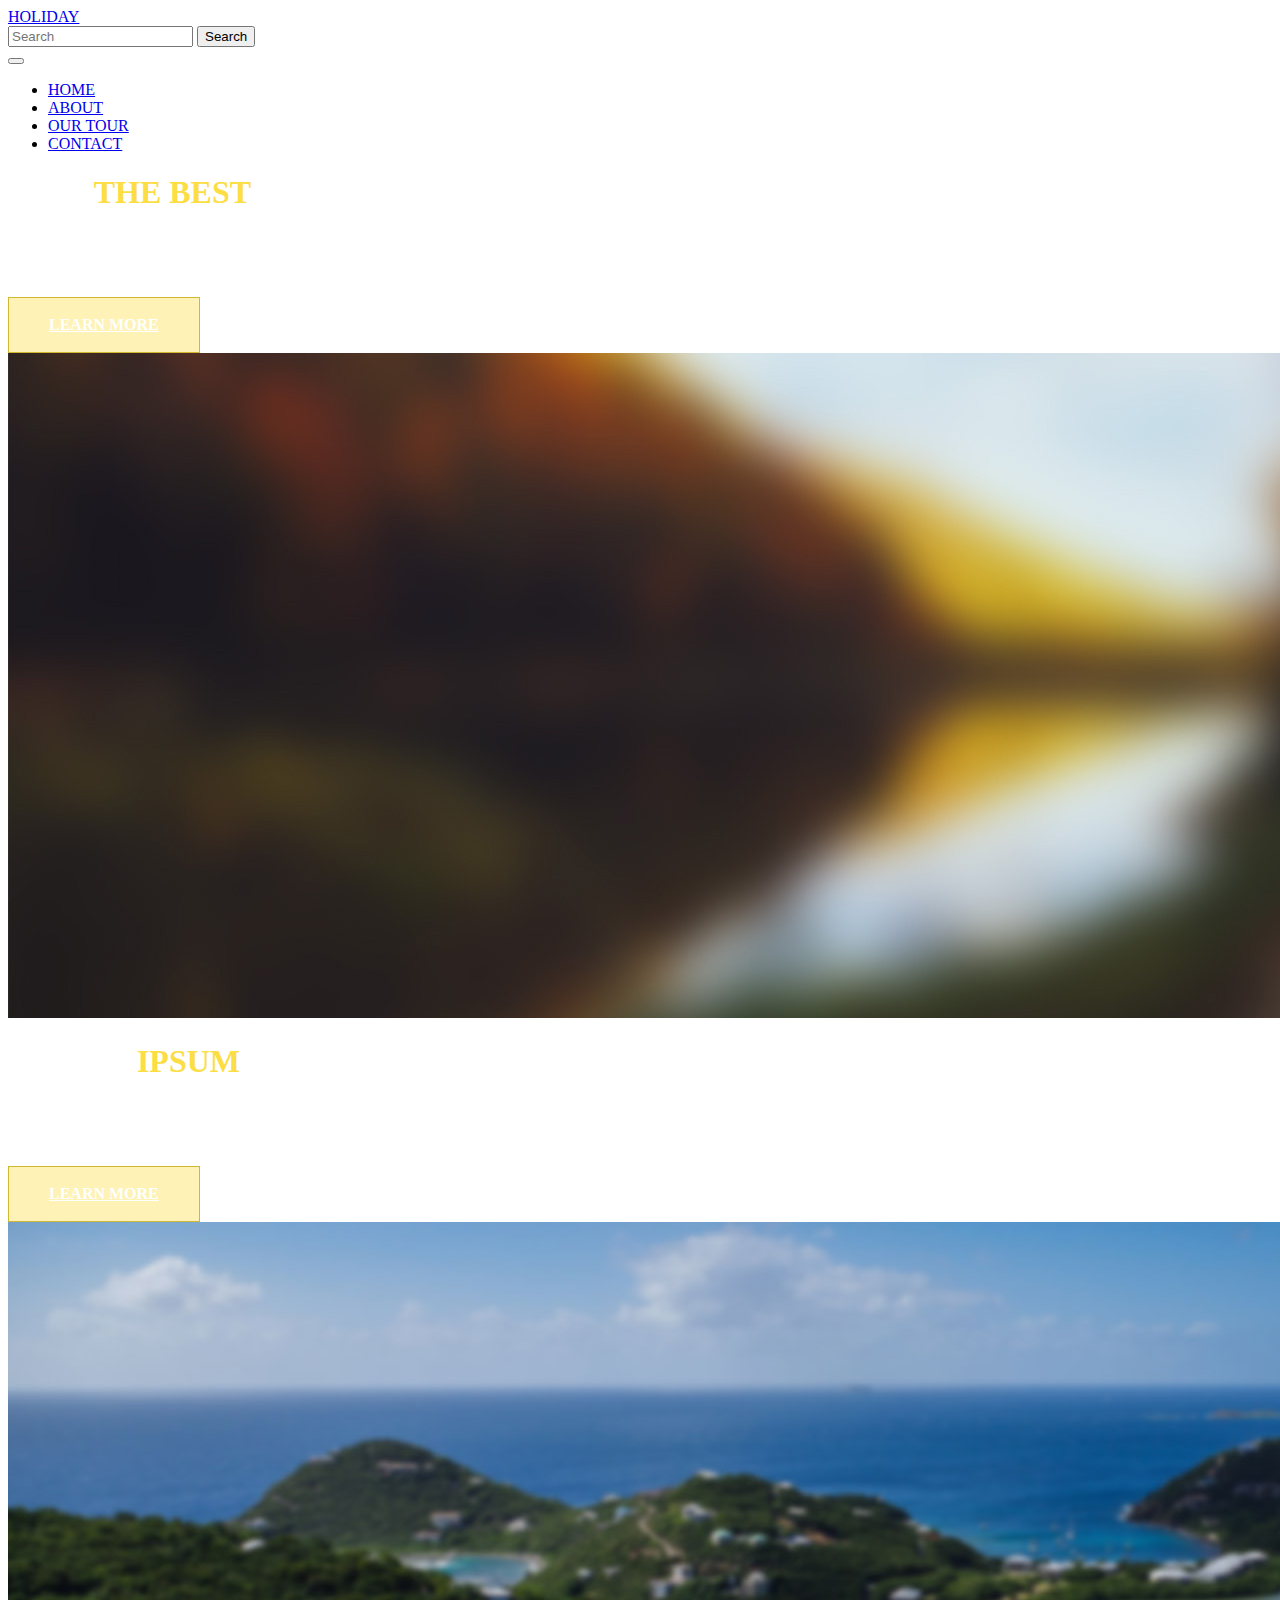
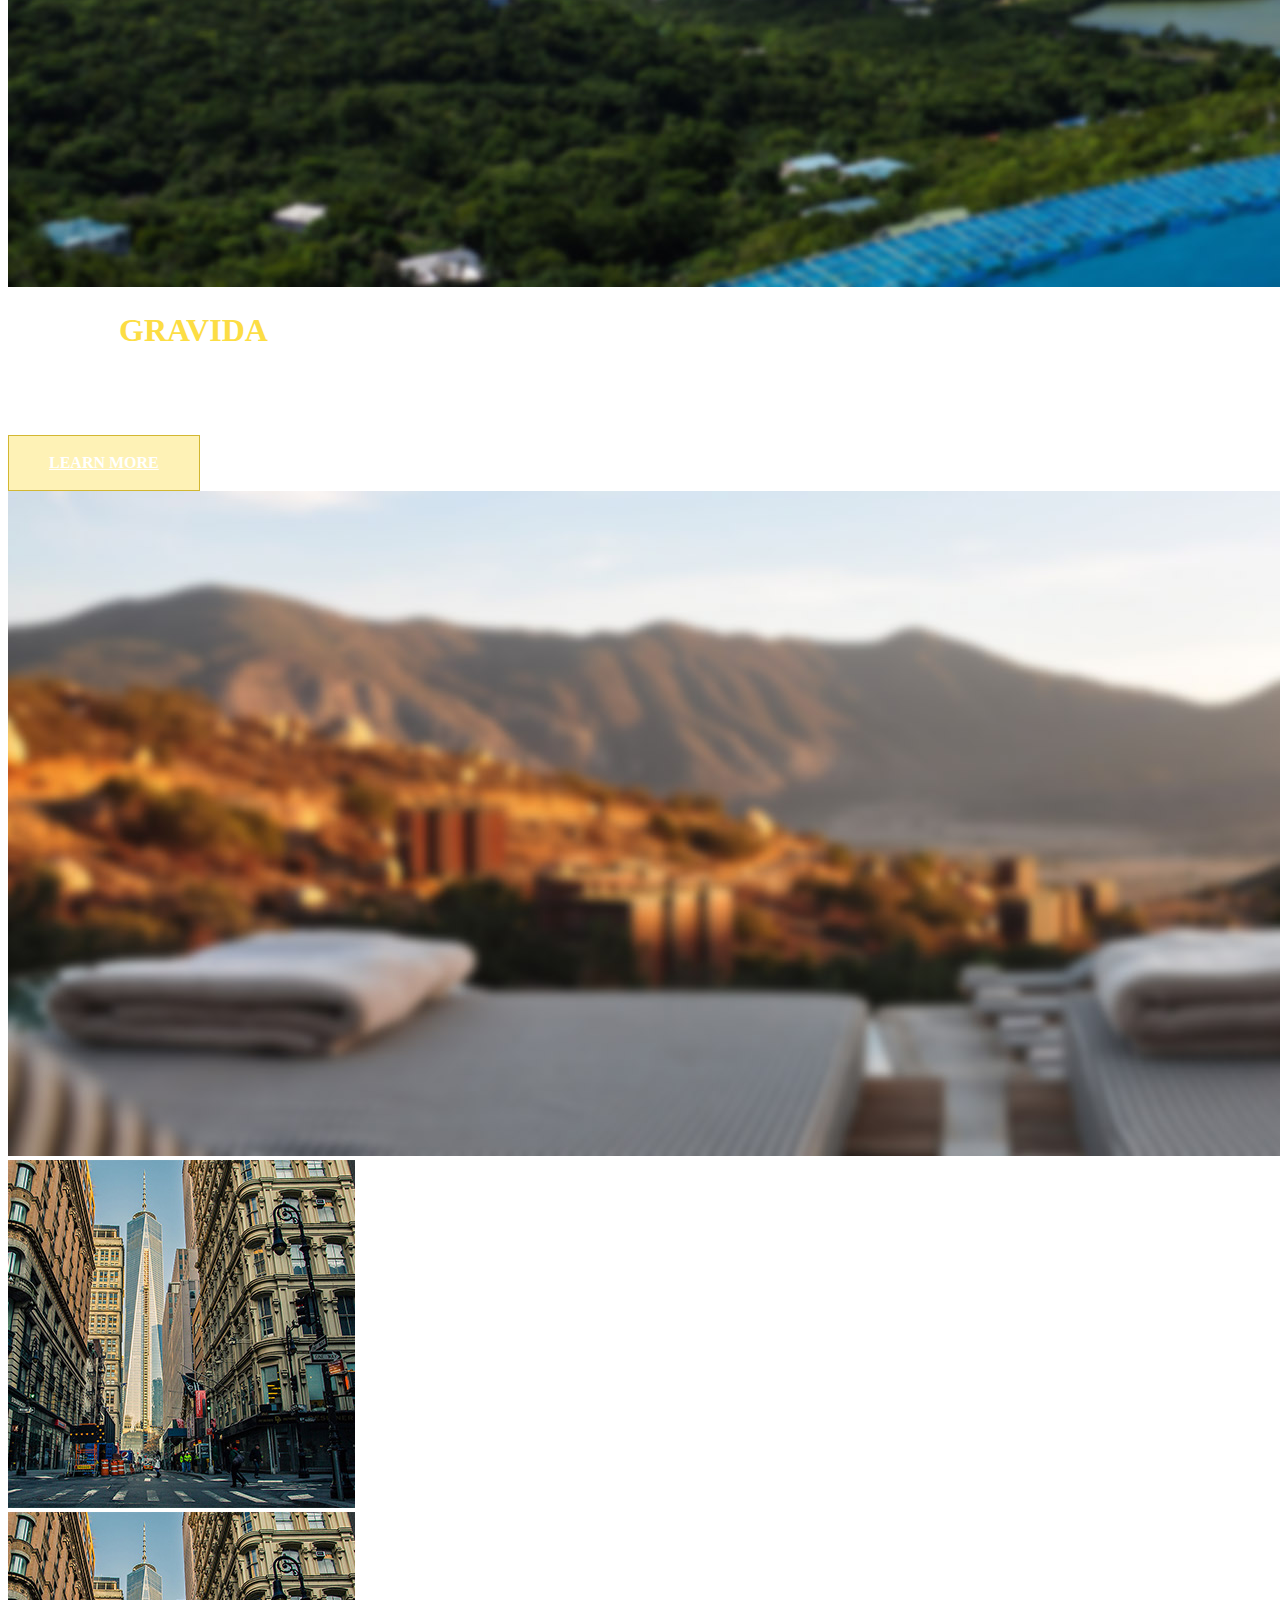
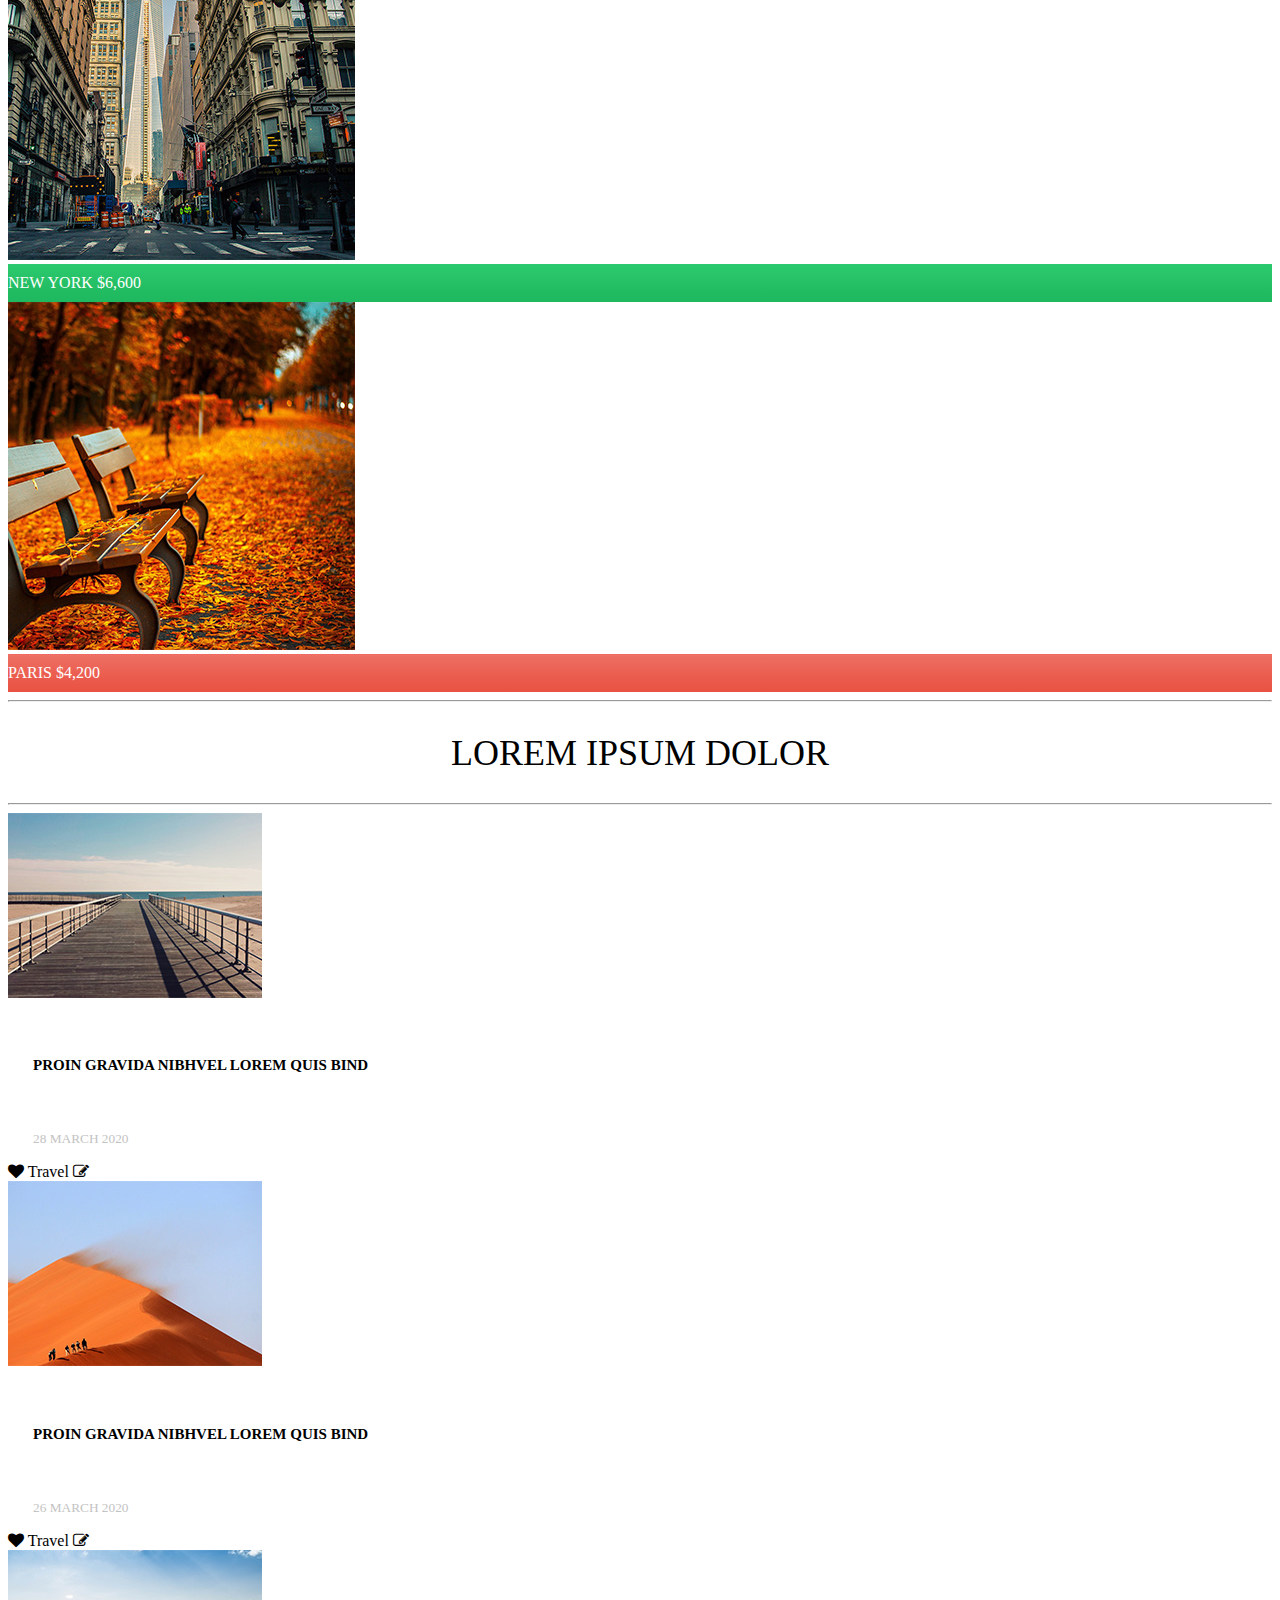
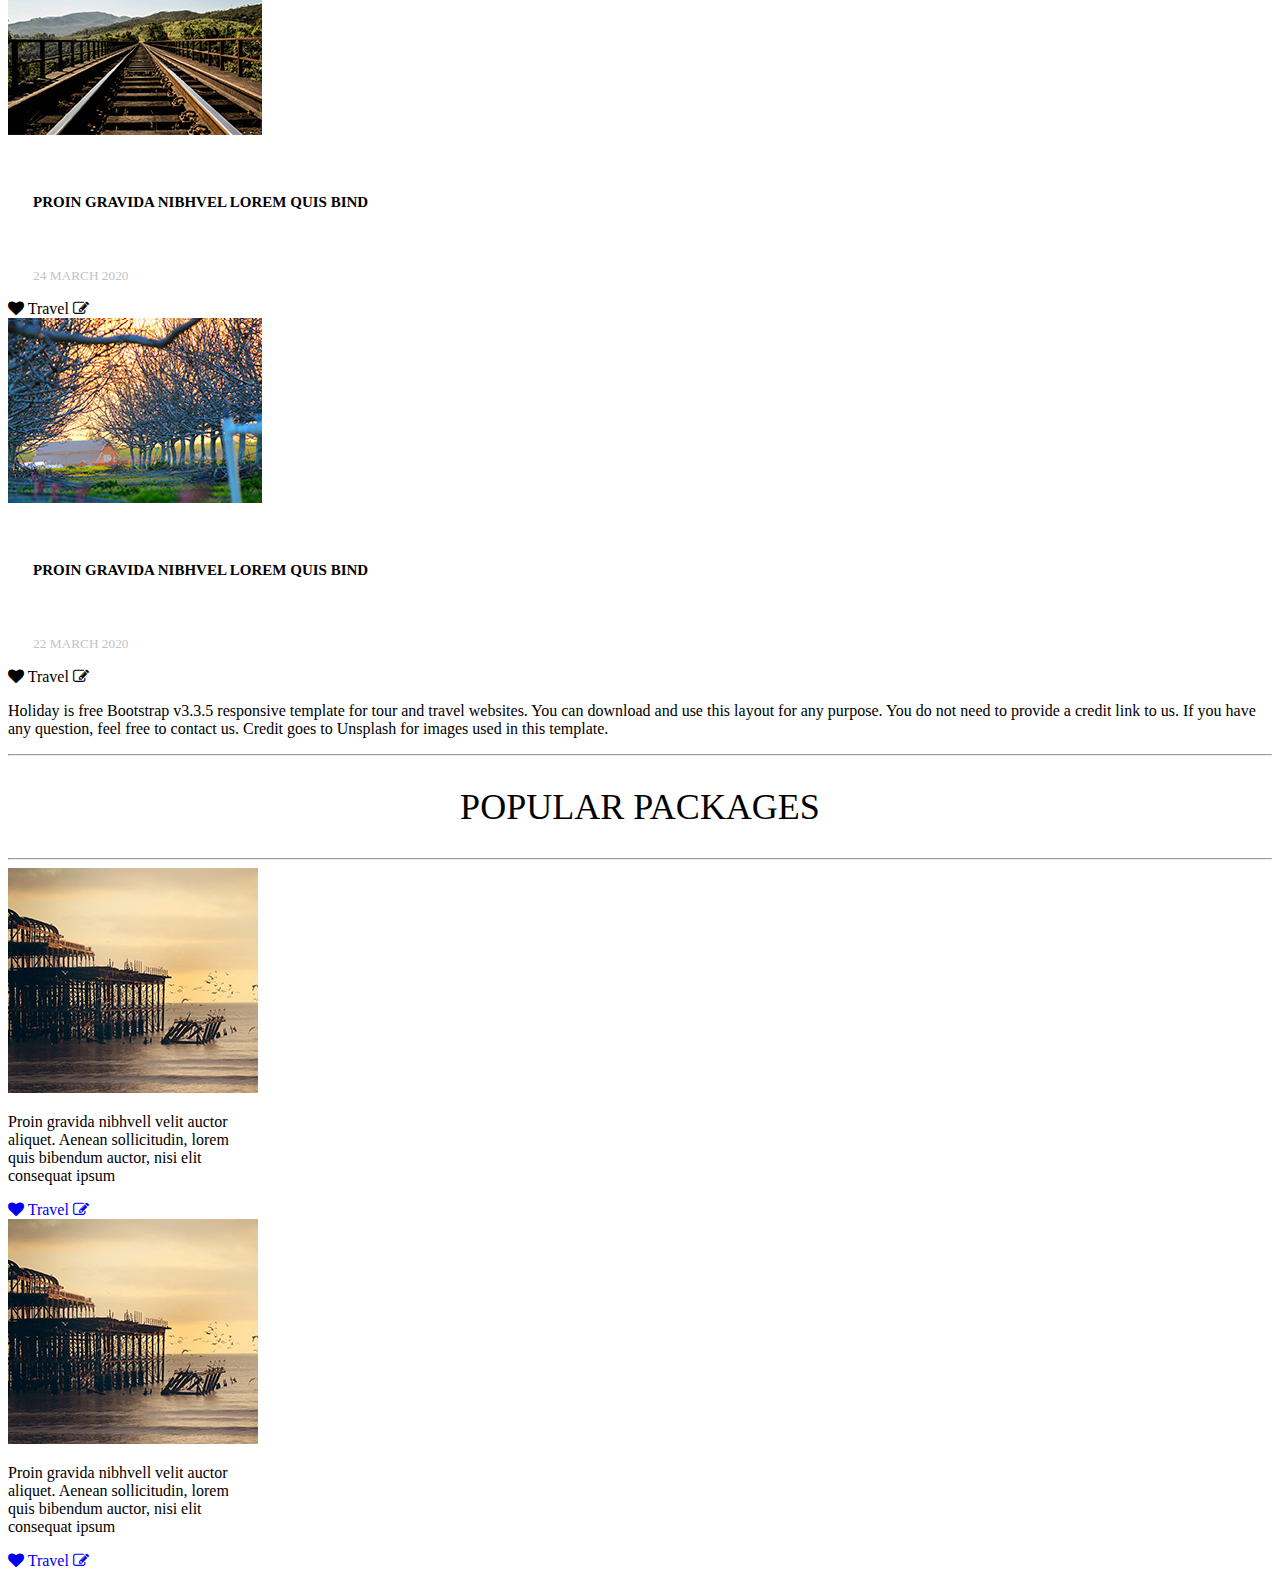
==== index.html @ 912ac0f2 "homepage" ====
<!DOCTYPE html>
<html lang="en">
<head>
    <meta charset="UTF-8">
    <meta name="viewport" content="width=device-width, initial-scale=1.0">
    <title>My Holiday</title>
    <link rel="stylesheet" href="./scss/style.css">
    <link rel="stylesheet" href="./scss/flexslider.css">
    <link rel="stylesheet" href="./scss/font-awesome.min.css">
    <link rel="stylesheet" href="https://cdnjs.cloudflare.com/ajax/libs/font-awesome/4.7.0/css/font-awesome.min.css">
    <link rel="stylesheet" href="https://cdn.jsdelivr.net/npm/bootstrap@4.5.3/dist/css/bootstrap.min.css" integrity="sha384-TX8t27EcRE3e/ihU7zmQxVncDAy5uIKz4rEkgIXeMed4M0jlfIDPvg6uqKI2xXr2" crossorigin="anonymous">
</head>
<body>
    <header class="container-fluid w-100 p-0 header col-12">
        <nav class="navbar navbar-expand-lg navbar-dark bg-dark">
            <a class="navbar-brand col-2 mr-5" href="#">HOLIDAY</a>
            <form class="form-inline my-2 my-lg-0 pl-5 ml-5">
              <input class="form-control mr-sm-2" type="search" placeholder="Search" aria-label="Search">
              <button class="btn btn-outline-success my-2 my-sm-0" type="submit">Search</button>
            </form>
            <button class="navbar-toggler justify-content-center"  type="button" data-toggle="collapse" data-target="#navbarSupportedContent" aria-controls="navbarSupportedContent" aria-expanded="false" aria-label="Toggle navigation">
              <span class="navbar-toggler-icon"></span>
            </button>
          
            <div class="collapse navbar-collapse ml-5 pl-5" id="navbarSupportedContent">
              <ul class="navbar-nav mr-auto">
                <li class="nav-item">
                  <a class="nav-link" href="#">HOME<span class="sr-only">(current)</span></a>
                </li>
                <li class="nav-item">
                  <a class="nav-link" href="#">ABOUT</a>
                </li>
                <li class="nav-item">
                  <a class="nav-link" href="#">OUR TOUR</a>
                </li>
                </li>
                <li class="nav-item">
                  <a class="nav-link" href="#">CONTACT</a>
                </li>
              </ul>
            </div>
          </nav>
    </header>

    <section class="banner">
      <div id="carouselExampleControls" class="carousel slide" data-ride="carousel">
        <div class="carousel-inner">
          <div class="carousel-item active position-relative">
            <div class="banner-text position-absolute text-center ">
              <h1 class="banner-title">Find <span class="yellow-text">The Best</span> Place</h1>
              <p class="banner-subtitle">For Your Holidays</p>
              <a href="#more" class="banner-link">Learn More</a>	
            </div>
            <img class="d-block w-100" src="./image/banner-1.jpg" alt="First slide">
          </div>
          <div class="carousel-item position-relative">
            <div class="banner-text position-absolute text-center">
              <h1 class="banner-title">Lorem <span class="yellow-text">Ipsum</span> Dolor</h1>
              <p class="banner-subtitle">Wonderful Destinations</p>
              <a href="#more" class="banner-link">Learn More</a>	
            </div>
            <img class="d-block w-100" src="./image/banner-2.jpg" alt="Second slide">
          </div>
          <div class="carousel-item position-relative ">
            <div class="banner-text position-absolute text-center">
              <h1 class="banner-title">Proin <span class="yellow-text">Gravida</span> Nibhvell</h1>
              <p class="banner-subtitle">Velit Auctor</p>
              <a href="#more" class="banner-link">Learn More</a>	
            </div>
            <img class="d-block w-100" src="./image/banner-3.jpg" alt="Third slide">
          </div>
        </div>
        <a class="carousel-control-prev" href="#carouselExampleControls" role="button" data-slide="prev">
          <span class="carousel-control-prev-icon" aria-hidden="true"></span>
          <span class="sr-only">Previous</span>
        </a>
        <a class="carousel-control-next" href="#carouselExampleControls" role="button" data-slide="next">
          <span class="carousel-control-next-icon" aria-hidden="true"></span>
          <span class="sr-only">Next</span>
        </a>
      </div>
    </section>

    <section class="check container-fluid mt-5">
      <div class="card-deck mx-5">
        <div class="card">
          <img class="card-img-top" src="./image/index-01.jpg" alt="Card image cap">
          <div class="card-body">
            
          </div>
        </div>
        <div class="card">
          <img class="card-img-top" src="./image/index-01.jpg" alt="Card image cap">
          <div class="card-body green-gradient-bg">
            <a href="#" style="text-decoration:none">
              <div class="city-price-container  col-12">
                <span class="col-6 mr-5 pr-4">New York</span>
                <span class="col-6 ml-5 pl-5">$6,600</span>
              </div>	
            </a>
          </div>
        </div>
        <div class="card">
          <img class="card-img-top" src="./image/index-02.jpg" alt="Card image cap">
          <div class="card-body red-gradient-bg">
            <a href="#" style="text-decoration:none">
              <div class="city-price-container col-12">
                <span class="col-6 mr-5 pr-5">Paris</span>
                <span class="col-6 ml-5 pl-5">$4,200</span>
              </div>	
            </a>
          </div>
        </div>
      </div>
    </section>

    <section class="lorem container-fluid mt-5 col-12">
      <div class="row">				
				<div class="section-header col-12 d-flex ">
					<div class="col-lg-3 col-md-3 col-sm-3"><hr></div>
					<div class="col-lg-6 col-md-6 col-sm-6 text-center"><h2 class="section-title" style="color: black;">Lorem Ipsum Dolor</h2></div>
					<div class="col-lg-3 col-md-3 col-sm-3"><hr></div>	
				</div>
      </div>

      <div class="card-deck mx-5 mt-5">
        <div class="card">
          <img class="card-img-top" src="./image/index-03.jpg" alt="Card image cap">
          <div class="card-body">
            <h5 class="card-title">PROIN GRAVIDA NIBHVEL LOREM QUIS BIND</h5>
            <p class="card-text"><small class="text-muted">28 MARCH 2020</small></p>
            <div class=" text-center col-12">
							<a href="#" class="col-4 mr-3 icon"><i class="fa fa-heart icon "></i></a>
							<a href="#" class="col-4 mr-3 icon" style="text-decoration:none"><span class="icon">Travel</span></a>
							<a href="#" class="col-4 icon"><i class="fa fa-edit icon"></i></a>
						</div>
          </div>
        </div>
        <div class="card">
          <img class="card-img-top" src="./image/index-04.jpg" alt="Card image cap">
          <div class="card-body">
            <h5 class="card-title">PROIN GRAVIDA NIBHVEL LOREM QUIS BIND</h5>
            <p class="card-text"><small class="text-muted">26 MARCH 2020</small></p>
            <div class="text-center col-12">
							<a href="#" class="col-4 mr-3 icon"><i class="fa fa-heart icon"></i></a>
							<a href="#" class="col-4 mr-3 icon" style="text-decoration:none"><span class="icon">Travel</span></a>
							<a href="#" class="col-4 icon"><i class="fa fa-edit icon"></i></a>
						</div>
          </div>
        </div>
        <div class="card">
          <img class="card-img-top" src="./image/index-05.jpg" alt="Card image cap">
          <div class="card-body">
            <h5 class="card-title">PROIN GRAVIDA NIBHVEL LOREM QUIS BIND</h5>
            <p class="card-text"><small class="text-muted">24 MARCH 2020</small></p>
            <div class="text-center col-12">
							<a href="#" class="col-4 mr-3 icon"><i class="fa fa-heart icon"></i></a>
							<a href="#" class="col-4 mr-3 icon" style="text-decoration:none"><span class="icon">Travel</span></a>
							<a href="#" class="col-4 icon"><i class="fa fa-edit icon"></i></a>
						</div>
          </div>
        </div>
        <div class="card">
          <img class="card-img-top" src="./image/index-06.jpg" alt="Card image cap">
          <div class="card-body">
            <h5 class="card-title">PROIN GRAVIDA NIBHVEL LOREM QUIS BIND</h5>
            <p class="card-text"><small class="text-muted">22 MARCH 2020</small></p>
            <div class="text-center col-12">
							<a href="#" class="col-4 mr-3 icon"><i class="fa fa-heart icon"></i></a>
							<a href="#" class="col-4 mr-3 icon" style="text-decoration:none"><span class="icon">Travel</span></a>
							<a href="#" class="col-4 icon"><i class="fa fa-edit icon"></i></a>
						</div>
          </div>
        </div>
      </div>

      <div class="under-lorem-text">
        <p class="text-center mx-5 my-5 px-2">Holiday is free Bootstrap v3.3.5 responsive template for tour and travel websites. You can download and use this layout for any purpose. You do not need to provide a credit link to us. If you have any question, feel free to contact us. Credit goes to Unsplash for images used in this template.</p>
      </div>
    </section>

    <section class="popular-package container-fluid mt-5 mx-5">
      <div class="row">				
				<div class="section-header col-12 d-flex ">
					<div class="col-lg-3 col-md-3 col-sm-3"><hr></div>
					<div class="col-lg-6 col-md-6 col-sm-6 text-center"><h2 class="section-title" style="color: black;">POPULAR PACKAGES</h2></div>
					<div class="col-lg-3 col-md-3 col-sm-3"><hr></div>	
				</div>
      </div>
      <div class="d-flex flex-row my-5 container-fluid col-12">
        <div class="d-flex flex-row border col-5" style="padding-left: 0%;">
          <div class=""> 
            <img src="./image/index-07.jpg" alt="">
          </div>
          <div class="d-flex flex-column ml-3">
            <div>
              <p class="ml-2 mt-3 mb-5">Proin gravida nibhvell velit auctor </br> aliquet. Aenean sollicitudin, lorem </br> quis bibendum auctor, nisi elit </br> consequat ipsum</p>
            </div>
            <div class="mt-4 pt-3">
              <a href="#" class="col-4 icon"><i class="fa fa-heart icon"></i></a>
							<a href="#" class="col-4 mr-5 ml-5 pl-4 icon" style="text-decoration:none"><span class="icon">Travel</span></a>
							<a href="#" class="col-4 icon ml-4"><i class="fa fa-edit icon"></i></a>
            </div>
          </div>
        </div>
        <div class="d-flex flex-row border col-5" style="padding-left: 0%;">
          <div class=""> 
            <img src="./image/index-07.jpg" alt="">
          </div>
          <div class="d-flex flex-column ml-3">
            <div>
              <p class="ml-2 mt-3 mb-5">Proin gravida nibhvell velit auctor </br> aliquet. Aenean sollicitudin, lorem </br> quis bibendum auctor, nisi elit </br> consequat ipsum</p>
            </div>
            <div class="mt-4 pt-3">
              <a href="#" class="col-4 icon"><i class="fa fa-heart icon"></i></a>
							<a href="#" class="col-4 mr-5 ml-5 pl-4 icon" style="text-decoration:none"><span class="icon">Travel</span></a>
							<a href="#" class="col-4 icon ml-4"><i class="fa fa-edit icon"></i></a>
            </div>
          </div>
        </div>
      </div>
    </section>

    <script src="./js/control.js"></script>
    <script src="https://code.jquery.com/jquery-3.5.1.slim.min.js" integrity="sha384-DfXdz2htPH0lsSSs5nCTpuj/zy4C+OGpamoFVy38MVBnE+IbbVYUew+OrCXaRkfj" crossorigin="anonymous"></script>
    <script src="https://cdn.jsdelivr.net/npm/bootstrap@4.5.3/dist/js/bootstrap.bundle.min.js" integrity="sha384-ho+j7jyWK8fNQe+A12Hb8AhRq26LrZ/JpcUGGOn+Y7RsweNrtN/tE3MoK7ZeZDyx" crossorigin="anonymous"></script>
</body>
</html>
---- scss/style.css ----
.body {
  width: 100%;
  margin: 0;
  padding: 0; }

.banner .banner-text {
  top: 30%;
  left: 35%;
  color: white;
  text-transform: uppercase; }
  .banner .banner-text .yellow-text {
    color: #FCDD44; }
  .banner .banner-text .banner-link {
    background: rgba(252, 221, 68, 0.39) none repeat scroll 0% 0%;
    border: 1px solid #D2B731;
    color: #FFF;
    font-weight: 600;
    display: inline-block;
    padding: 18px 40px;
    margin-top: 30px;
    transition: all 0.3s ease; }

.check .green-gradient-bg {
  background: #2ec66b;
  background: linear-gradient(to bottom, #2ec66b 0%, #2dc970 1%, #2ac96c 2%, #2bc76e 4%, #2bc869 5%, #2ac871 6%, #29c86c 7%, #28c76b 15%, #2bc76c 16%, #21bb61 73%, #1eb860 100%);
  filter: progid:DXImageTransform.Microsoft.gradient( startColorstr='#2ec66b', endColorstr='#1eb860',GradientType=0 ); }
.check .red-gradient-bg {
  background: #e97262;
  background: linear-gradient(to bottom, #e97262 0%, #ef6865 1%, #ed6c5f 2%, #f07162 4%, #f17062 5%, #eb6f67 6%, #ec6c5f 7%, #ec6b5e 18%, #eb5d4f 56%, #e95242 100%);
  filter: progid:DXImageTransform.Microsoft.gradient( startColorstr='#e97262', endColorstr='#e95242',GradientType=0 ); }
.check .city-price-container {
  padding: 10px 0;
  font-size: 16px;
  color: white;
  text-transform: uppercase;
  -webkit-justify-content: space-around;
  -ms-flex-pack: distribute;
  justify-content: space-around; }
  .check .city-price-container :hover {
    color: yellow; }

.lorem .section-title {
  text-align: center;
  text-transform: uppercase;
  font-size: 36px;
  font-weight: lighter; }
.lorem .card .card-title {
  font-size: 15px;
  padding: 30px 25px;
  text-transform: uppercase; }
.lorem .card .text-muted {
  color: #c3c3c3;
  padding: 10px 25px;
  text-transform: uppercase; }
.lorem .card .icon {
  color: #000000; }
  .lorem .card .icon :hover {
    color: #FCDD44; }

.popular-package .section-title {
  text-align: center;
  text-transform: uppercase;
  font-size: 36px;
  font-weight: lighter; }

/*# sourceMappingURL=style.css.map */
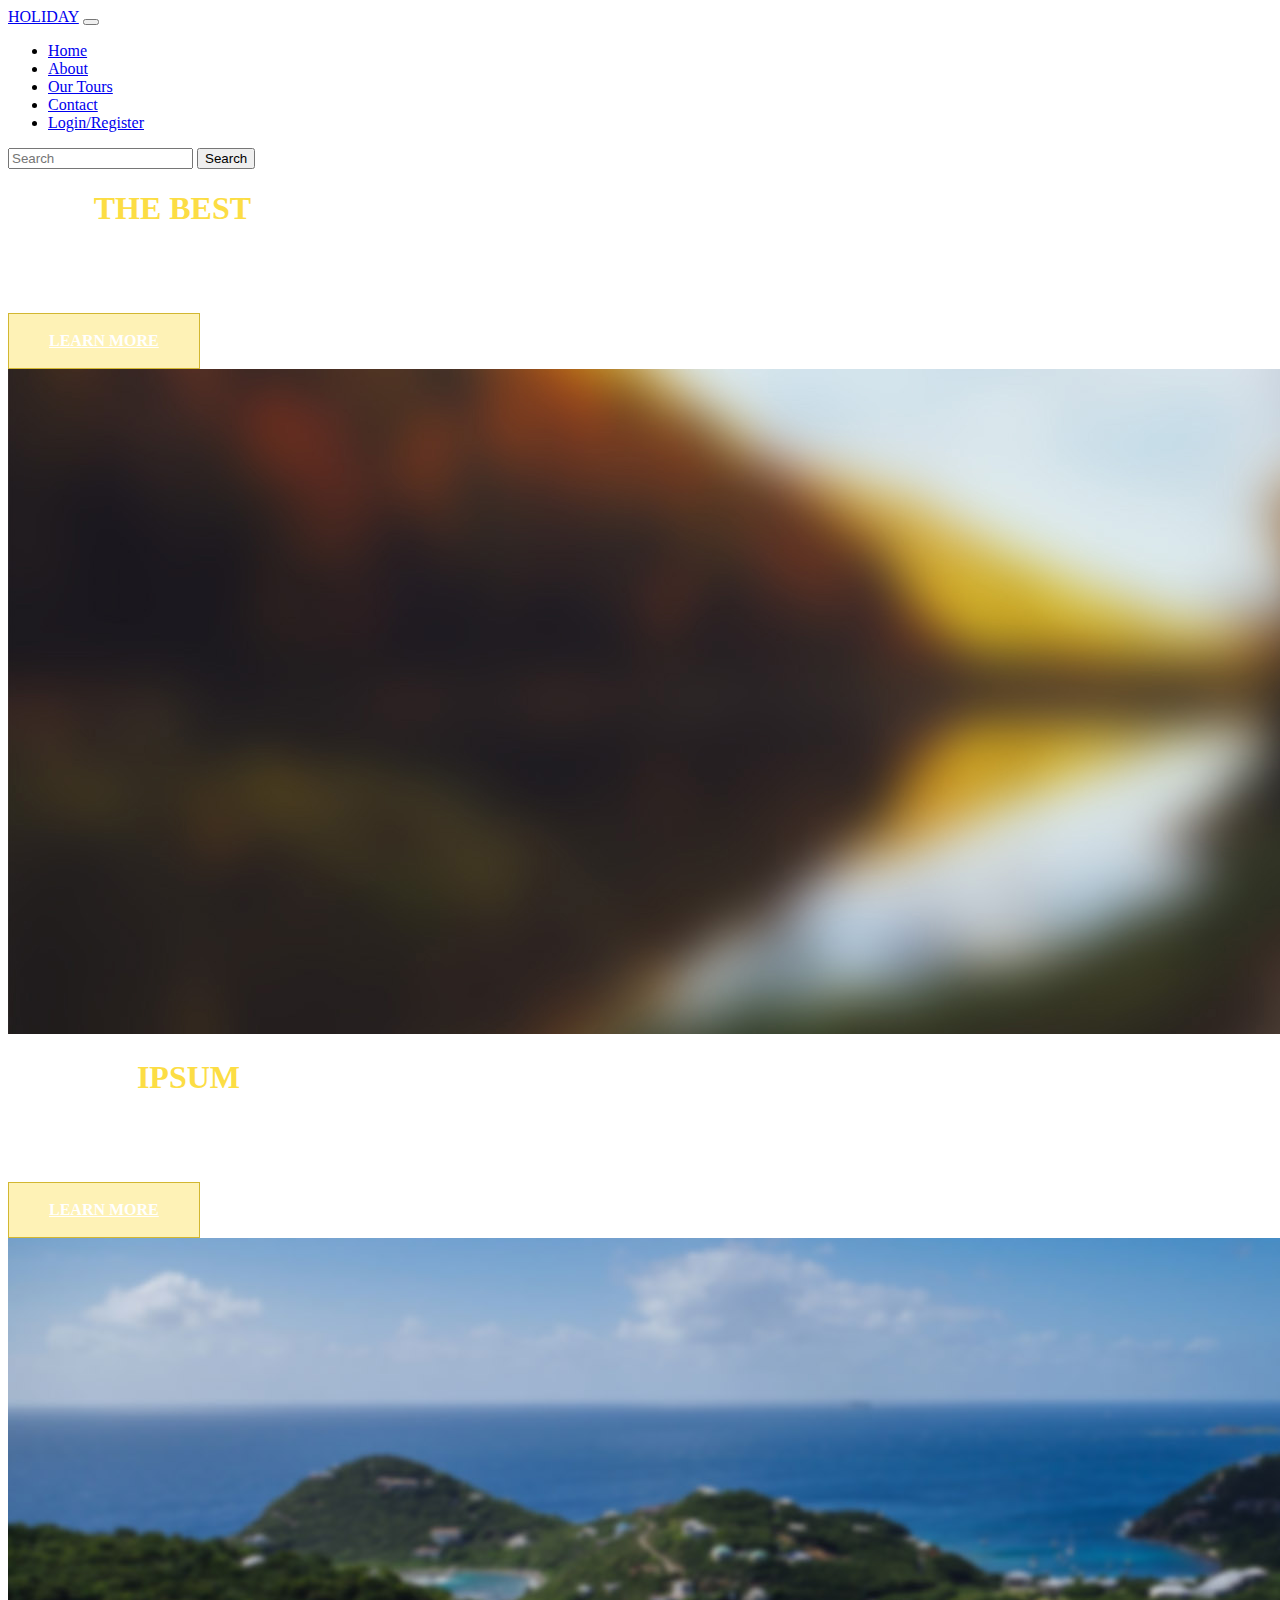
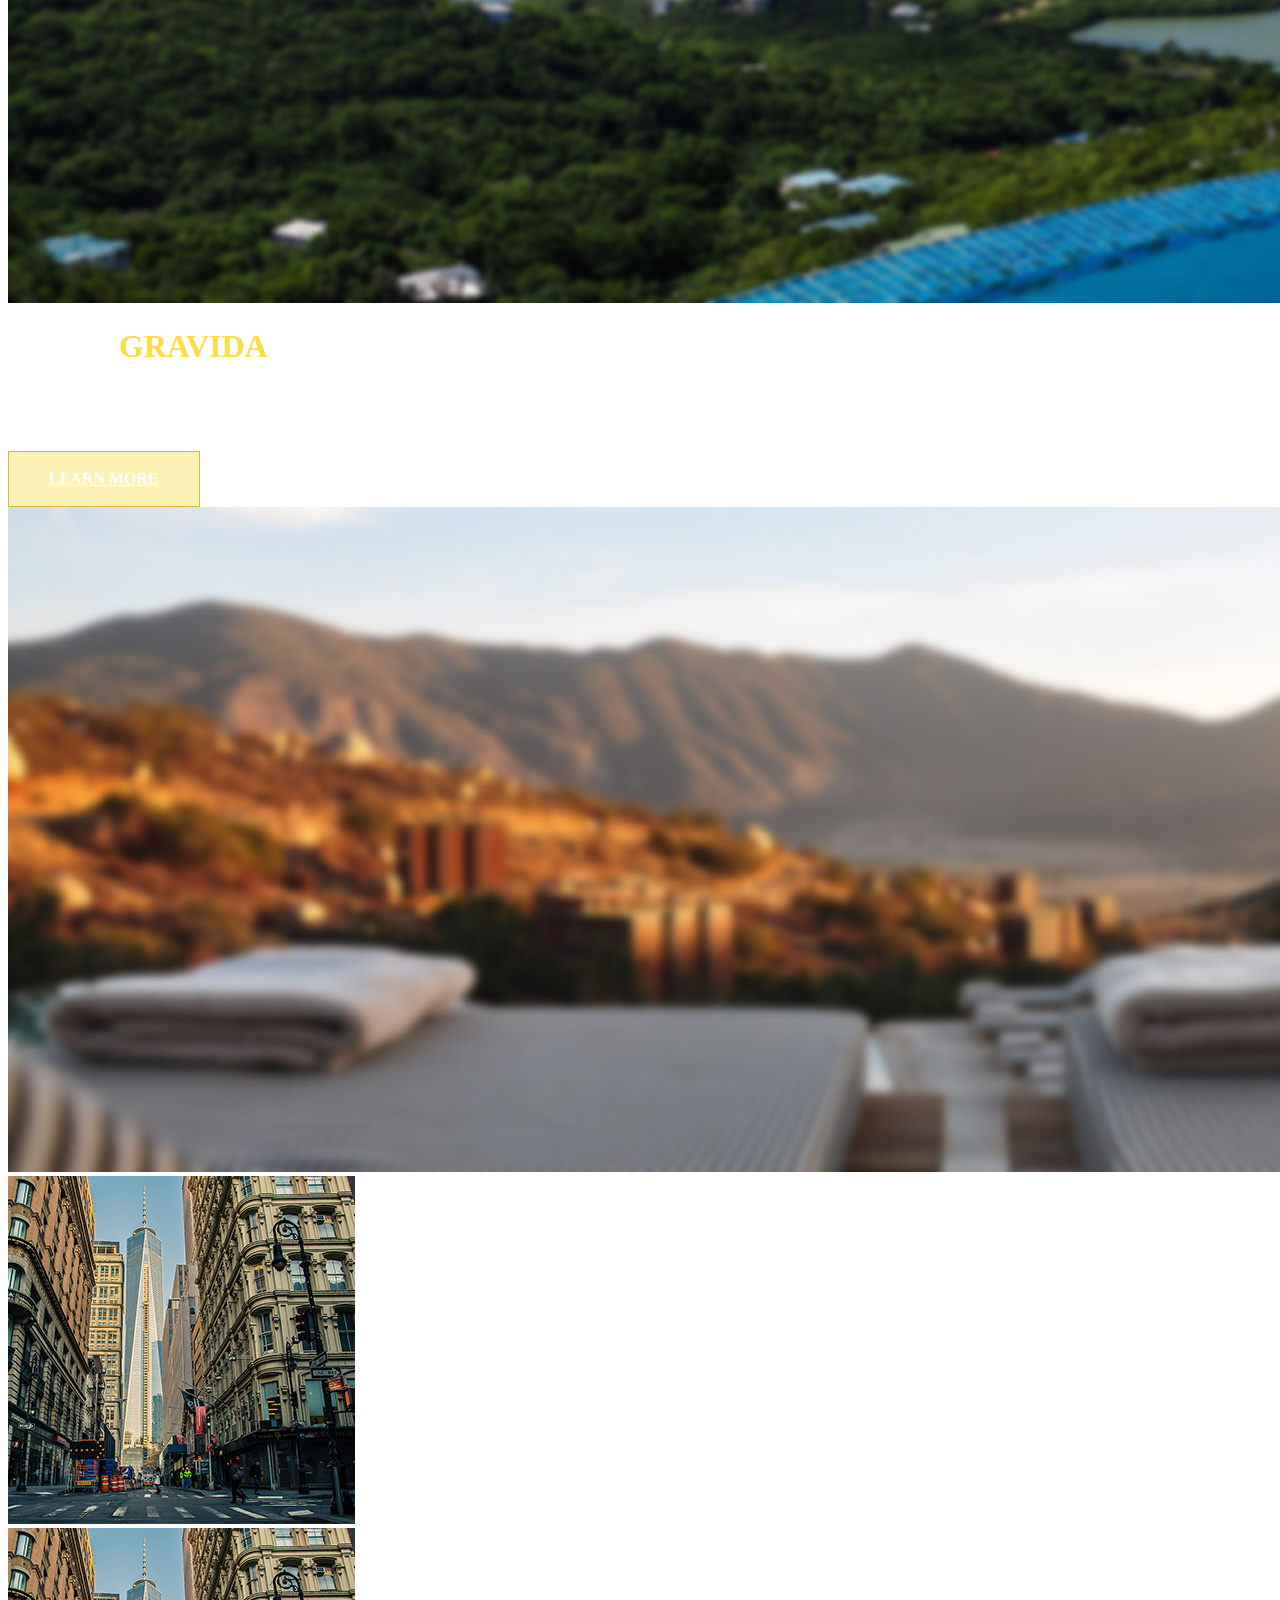
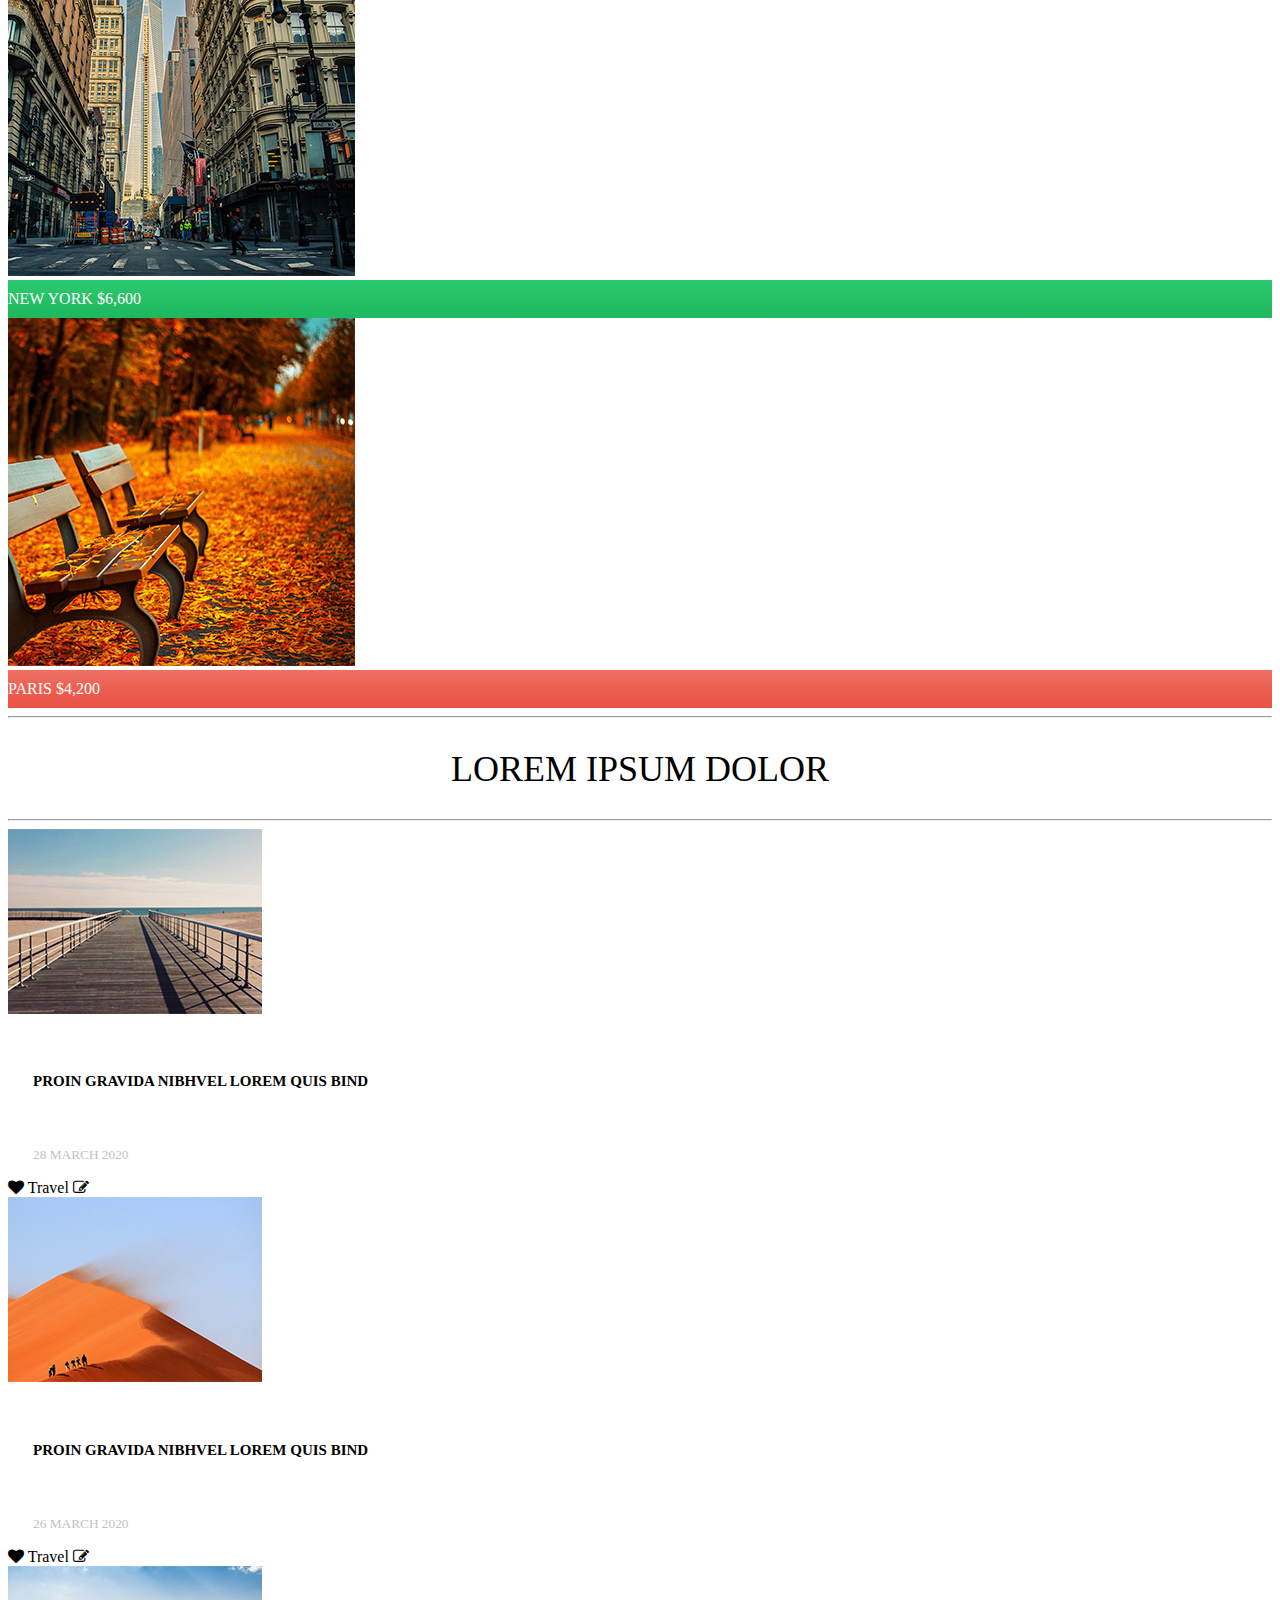
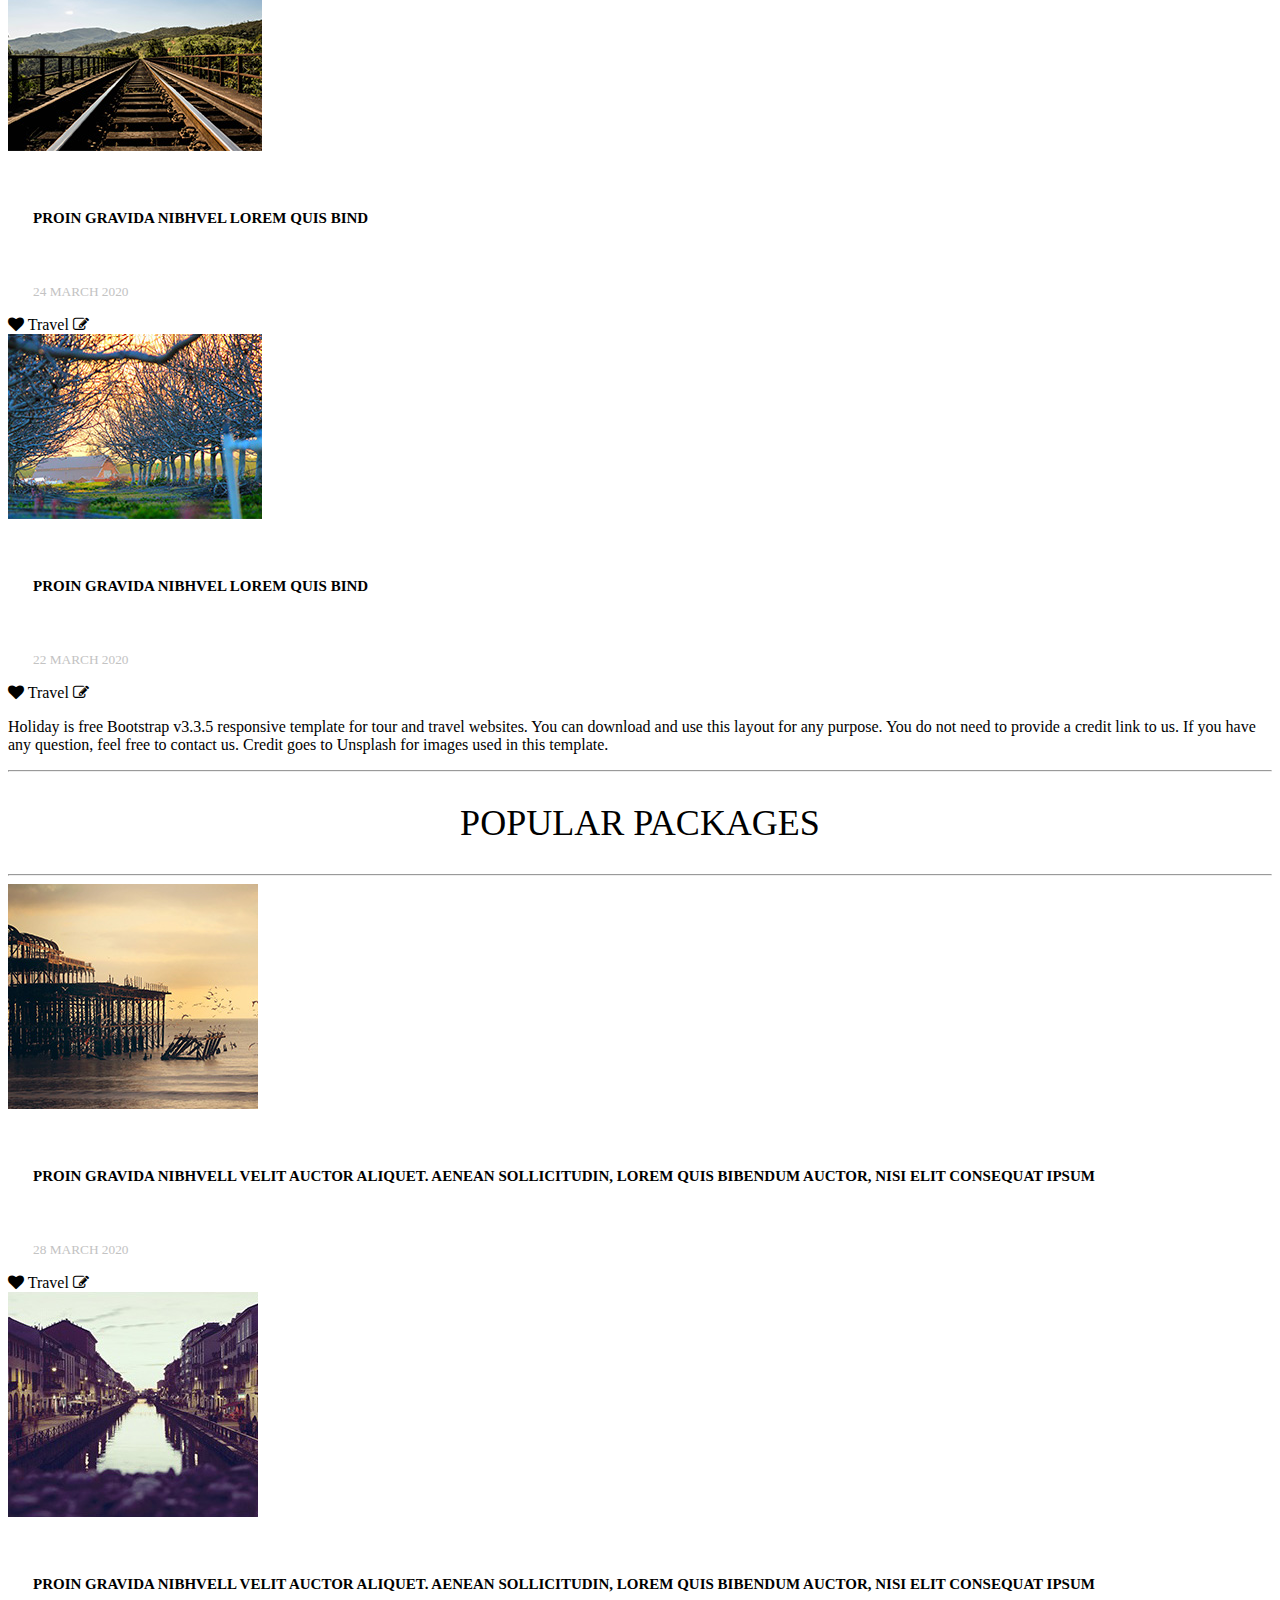
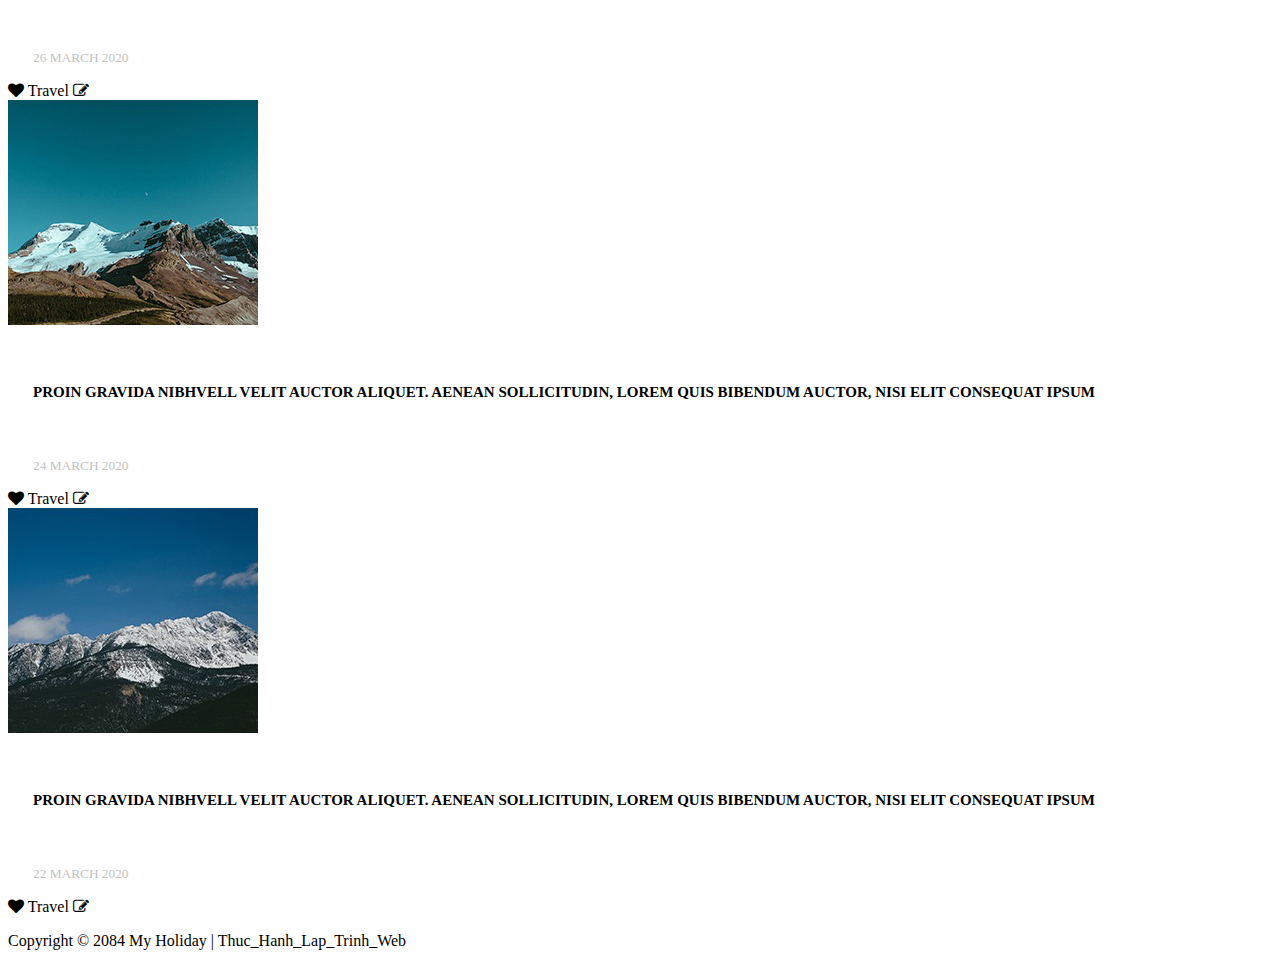
==== commit 59f8e505: "HomePage" ====
--- a/index.html
+++ b/index.html
@@ -4,42 +4,43 @@
     <meta charset="UTF-8">
     <meta name="viewport" content="width=device-width, initial-scale=1.0">
     <title>My Holiday</title>
-    <link rel="stylesheet" href="./scss/style.css">
-    <link rel="stylesheet" href="./scss/flexslider.css">
+    <link rel="stylesheet" href="./scss/style.css"> 
     <link rel="stylesheet" href="./scss/font-awesome.min.css">
     <link rel="stylesheet" href="https://cdnjs.cloudflare.com/ajax/libs/font-awesome/4.7.0/css/font-awesome.min.css">
     <link rel="stylesheet" href="https://cdn.jsdelivr.net/npm/bootstrap@4.5.3/dist/css/bootstrap.min.css" integrity="sha384-TX8t27EcRE3e/ihU7zmQxVncDAy5uIKz4rEkgIXeMed4M0jlfIDPvg6uqKI2xXr2" crossorigin="anonymous">
 </head>
 <body>
     <header class="container-fluid w-100 p-0 header col-12">
-        <nav class="navbar navbar-expand-lg navbar-dark bg-dark">
-            <a class="navbar-brand col-2 mr-5" href="#">HOLIDAY</a>
-            <form class="form-inline my-2 my-lg-0 pl-5 ml-5">
-              <input class="form-control mr-sm-2" type="search" placeholder="Search" aria-label="Search">
-              <button class="btn btn-outline-success my-2 my-sm-0" type="submit">Search</button>
-            </form>
-            <button class="navbar-toggler justify-content-center"  type="button" data-toggle="collapse" data-target="#navbarSupportedContent" aria-controls="navbarSupportedContent" aria-expanded="false" aria-label="Toggle navigation">
-              <span class="navbar-toggler-icon"></span>
-            </button>
-          
-            <div class="collapse navbar-collapse ml-5 pl-5" id="navbarSupportedContent">
-              <ul class="navbar-nav mr-auto">
-                <li class="nav-item">
-                  <a class="nav-link" href="#">HOME<span class="sr-only">(current)</span></a>
-                </li>
-                <li class="nav-item">
-                  <a class="nav-link" href="#">ABOUT</a>
-                </li>
-                <li class="nav-item">
-                  <a class="nav-link" href="#">OUR TOUR</a>
-                </li>
-                </li>
-                <li class="nav-item">
-                  <a class="nav-link" href="#">CONTACT</a>
-                </li>
-              </ul>
-            </div>
-          </nav>
+      <nav class="navbar navbar-expand-lg navbar-light bg-dark">
+        <a class="navbar-brand text-light" href="#">HOLIDAY</a>
+        <button class="navbar-toggler" type="button" data-toggle="collapse" data-target="#navbarSupportedContent" aria-controls="navbarSupportedContent" aria-expanded="false" aria-label="Toggle navigation">
+          <span class="navbar-toggler-icon"></span>
+        </button>
+      
+        <div class="collapse navbar-collapse" id="navbarSupportedContent">
+          <ul class="navbar-nav mr-auto">
+            <li class="nav-item active">
+              <a class="nav-link text-light" href="#">Home <span class="sr-only">(current)</span></a>
+            </li>
+            <li class="nav-item">
+              <a class="nav-link text-light" href="#">About</a>
+            </li>
+            <li class="nav-item">
+              <a class="nav-link text-light" href="#">Our Tours</a>
+            </li>
+            <li class="nav-item">
+              <a class="nav-link text-light" href="#">Contact</a>
+            </li>
+            <li class="nav-item">
+              <a class="nav-link text-light" href="#">Login/Register</a>
+            </li>
+          </ul>
+          <form class="form-inline my-2 my-lg-0">
+            <input class="form-control mr-sm-2" type="search" placeholder="Search" aria-label="Search">
+            <button class="btn btn-outline-success my-2 my-sm-0" type="submit">Search</button>
+          </form>
+        </div>
+      </nav>
     </header>
 
     <section class="banner">
@@ -179,7 +180,7 @@
       </div>
     </section>
 
-    <section class="popular-package container-fluid mt-5 mx-5">
+    <section class="popular-package container-fluid mt-5">
       <div class="row">				
 				<div class="section-header col-12 d-flex ">
 					<div class="col-lg-3 col-md-3 col-sm-3"><hr></div>
@@ -187,37 +188,61 @@
 					<div class="col-lg-3 col-md-3 col-sm-3"><hr></div>	
 				</div>
       </div>
-      <div class="d-flex flex-row my-5 container-fluid col-12">
-        <div class="d-flex flex-row border col-5" style="padding-left: 0%;">
-          <div class=""> 
-            <img src="./image/index-07.jpg" alt="">
-          </div>
-          <div class="d-flex flex-column ml-3">
-            <div>
-              <p class="ml-2 mt-3 mb-5">Proin gravida nibhvell velit auctor </br> aliquet. Aenean sollicitudin, lorem </br> quis bibendum auctor, nisi elit </br> consequat ipsum</p>
-            </div>
-            <div class="mt-4 pt-3">
-              <a href="#" class="col-4 icon"><i class="fa fa-heart icon"></i></a>
-							<a href="#" class="col-4 mr-5 ml-5 pl-4 icon" style="text-decoration:none"><span class="icon">Travel</span></a>
-							<a href="#" class="col-4 icon ml-4"><i class="fa fa-edit icon"></i></a>
-            </div>
-          </div>
-        </div>
-        <div class="d-flex flex-row border col-5" style="padding-left: 0%;">
-          <div class=""> 
-            <img src="./image/index-07.jpg" alt="">
-          </div>
-          <div class="d-flex flex-column ml-3">
-            <div>
-              <p class="ml-2 mt-3 mb-5">Proin gravida nibhvell velit auctor </br> aliquet. Aenean sollicitudin, lorem </br> quis bibendum auctor, nisi elit </br> consequat ipsum</p>
-            </div>
-            <div class="mt-4 pt-3">
-              <a href="#" class="col-4 icon"><i class="fa fa-heart icon"></i></a>
-							<a href="#" class="col-4 mr-5 ml-5 pl-4 icon" style="text-decoration:none"><span class="icon">Travel</span></a>
-							<a href="#" class="col-4 icon ml-4"><i class="fa fa-edit icon"></i></a>
-            </div>
-          </div>
-        </div>
+      <div class="card-deck mx-5 mt-5">
+        <div class="card">
+          <img class="card-img-top" src="./image/index-07.jpg" alt="Card image cap">
+          <div class="card-body">
+            <h5 class="card-title">Proin gravida nibhvell velit auctor aliquet. Aenean sollicitudin, lorem quis bibendum auctor, nisi elit consequat ipsum</h5>
+            <p class="card-text"><small class="text-muted">28 MARCH 2020</small></p>
+            <div class=" text-center col-12">
+							<a href="#" class="col-4 mr-3 icon"><i class="fa fa-heart icon "></i></a>
+							<a href="#" class="col-4 mr-3 icon" style="text-decoration:none"><span class="icon">Travel</span></a>
+							<a href="#" class="col-4 icon"><i class="fa fa-edit icon"></i></a>
+						</div>
+          </div>
+        </div>
+        <div class="card">
+          <img class="card-img-top" src="./image/index-08.jpg" alt="Card image cap">
+          <div class="card-body">
+            <h5 class="card-title">Proin gravida nibhvell velit auctor aliquet. Aenean sollicitudin, lorem quis bibendum auctor, nisi elit consequat ipsum</h5>
+            <p class="card-text"><small class="text-muted">26 MARCH 2020</small></p>
+            <div class="text-center col-12">
+							<a href="#" class="col-4 mr-3 icon"><i class="fa fa-heart icon"></i></a>
+							<a href="#" class="col-4 mr-3 icon" style="text-decoration:none"><span class="icon">Travel</span></a>
+							<a href="#" class="col-4 icon"><i class="fa fa-edit icon"></i></a>
+						</div>
+          </div>
+        </div>
+        <div class="card">
+          <img class="card-img-top" src="./image/index-09.jpg" alt="Card image cap">
+          <div class="card-body">
+            <h5 class="card-title">Proin gravida nibhvell velit auctor aliquet. Aenean sollicitudin, lorem quis bibendum auctor, nisi elit consequat ipsum</h5>
+            <p class="card-text"><small class="text-muted">24 MARCH 2020</small></p>
+            <div class="text-center col-12">
+							<a href="#" class="col-4 mr-3 icon"><i class="fa fa-heart icon"></i></a>
+							<a href="#" class="col-4 mr-3 icon" style="text-decoration:none"><span class="icon">Travel</span></a>
+							<a href="#" class="col-4 icon"><i class="fa fa-edit icon"></i></a>
+						</div>
+          </div>
+        </div>
+        <div class="card">
+          <img class="card-img-top" src="./image/index-10.jpg" alt="Card image cap">
+          <div class="card-body">
+            <h5 class="card-title">Proin gravida nibhvell velit auctor aliquet. Aenean sollicitudin, lorem quis bibendum auctor, nisi elit consequat ipsum</h5>
+            <p class="card-text"><small class="text-muted">22 MARCH 2020</small></p>
+            <div class="text-center col-12">
+							<a href="#" class="col-4 mr-3 icon"><i class="fa fa-heart icon"></i></a>
+							<a href="#" class="col-4 mr-3 icon" style="text-decoration:none"><span class="icon">Travel</span></a>
+							<a href="#" class="col-4 icon"><i class="fa fa-edit icon"></i></a>
+						</div>
+          </div>
+        </div>
+      </div>
+    </section>
+
+    <section class="coppy-right">
+      <div class="bg-dark">
+        <p class="text-center text-light mb-0">Copyright © 2084 My Holiday | Thuc_Hanh_Lap_Trinh_Web </p>
       </div>
     </section>
 
--- a/scss/style.css
+++ b/scss/style.css
@@ -39,22 +39,22 @@
   .check .city-price-container :hover {
     color: yellow; }
 
-.lorem .section-title {
+.lorem .section-title, .popular-package .section-title {
   text-align: center;
   text-transform: uppercase;
   font-size: 36px;
   font-weight: lighter; }
-.lorem .card .card-title {
+.lorem .card .card-title, .popular-package .card .card-title {
   font-size: 15px;
   padding: 30px 25px;
   text-transform: uppercase; }
-.lorem .card .text-muted {
+.lorem .card .text-muted, .popular-package .card .text-muted {
   color: #c3c3c3;
   padding: 10px 25px;
   text-transform: uppercase; }
-.lorem .card .icon {
+.lorem .card .icon, .popular-package .card .icon {
   color: #000000; }
-  .lorem .card .icon :hover {
+  .lorem .card .icon :hover, .popular-package .card .icon :hover {
     color: #FCDD44; }
 
 .popular-package .section-title {
@@ -62,5 +62,7 @@
   text-transform: uppercase;
   font-size: 36px;
   font-weight: lighter; }
+.popular-package .card-title {
+  font-size: 30px; }
 
 /*# sourceMappingURL=style.css.map */
